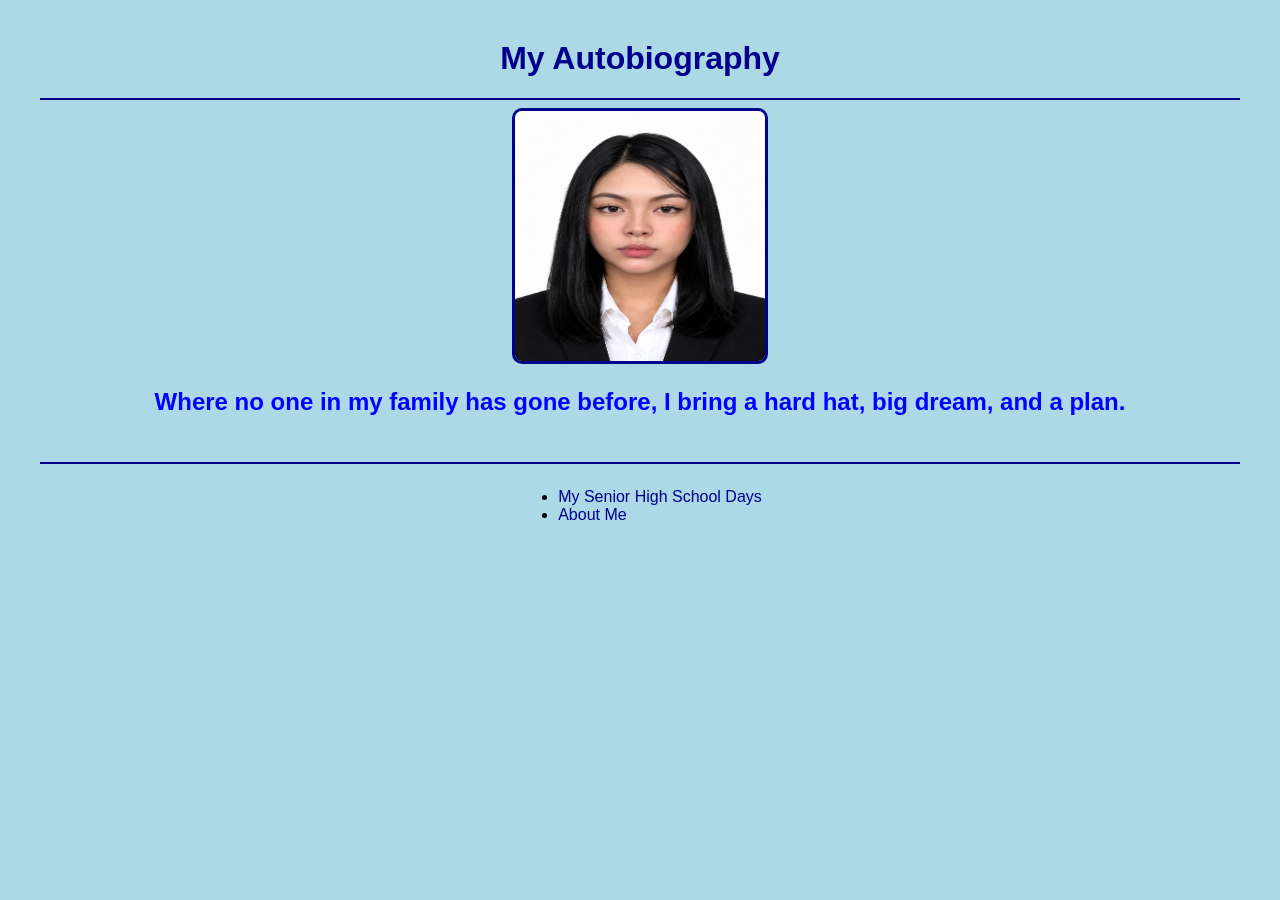
==== index.html @ 2529b105 "Create index.html for autobiography pages" ====
<!DOCTYPE html>
<html lang="en"> 
    <meta charset="UTF-8">
    <meta name="viewport" content="width=device-width, initial-scale=1.0">
    <link rel="stylesheet" href="style.css">
    <head>
        <title>My Autobiography Pages</title>

        <h1 class="text-center">My Autobiography</h1>
        <hr>
        <img src="Kimberly.png" alt="Kimberly" width="250" height="250">
        
        <h2>Where no one in my family has gone before, I bring a hard hat, big dream, and a plan.</h2>

        <br>
        <hr>
        <ul>
            <li><a href="SHS_Days.html">My Senior High School Days</a></li>
            <li><a href="About.html">About Me</a></li>
        </ul>
    </head>

</html>
---- style.css ----
body {
    background-color: lightblue;
    color: black;
    font-family: Arial, sans-serif;
    text-align: center;
    margin: 40px;
}

h1 {
    color: darkblue;
}

h2 {
    color: blue;
}

h3 {
    color: purple;
}

h4 {
    color: darkgreen;
}

h5 {
    color: brown;
}

h6 {
    color: darkred;
}

p {
    font-size: 18px;
    line-height: 1.5;
}

img {
    border-radius: 10px;
    border: 3px solid darkblue;
}

ul, ol {
    display: inline-block;
    text-align: left;
}

a {
    color: darkblue;
    text-decoration: none;
}

a:hover {
    color: red;
}

hr {
    border: 1px solid darkblue;
}
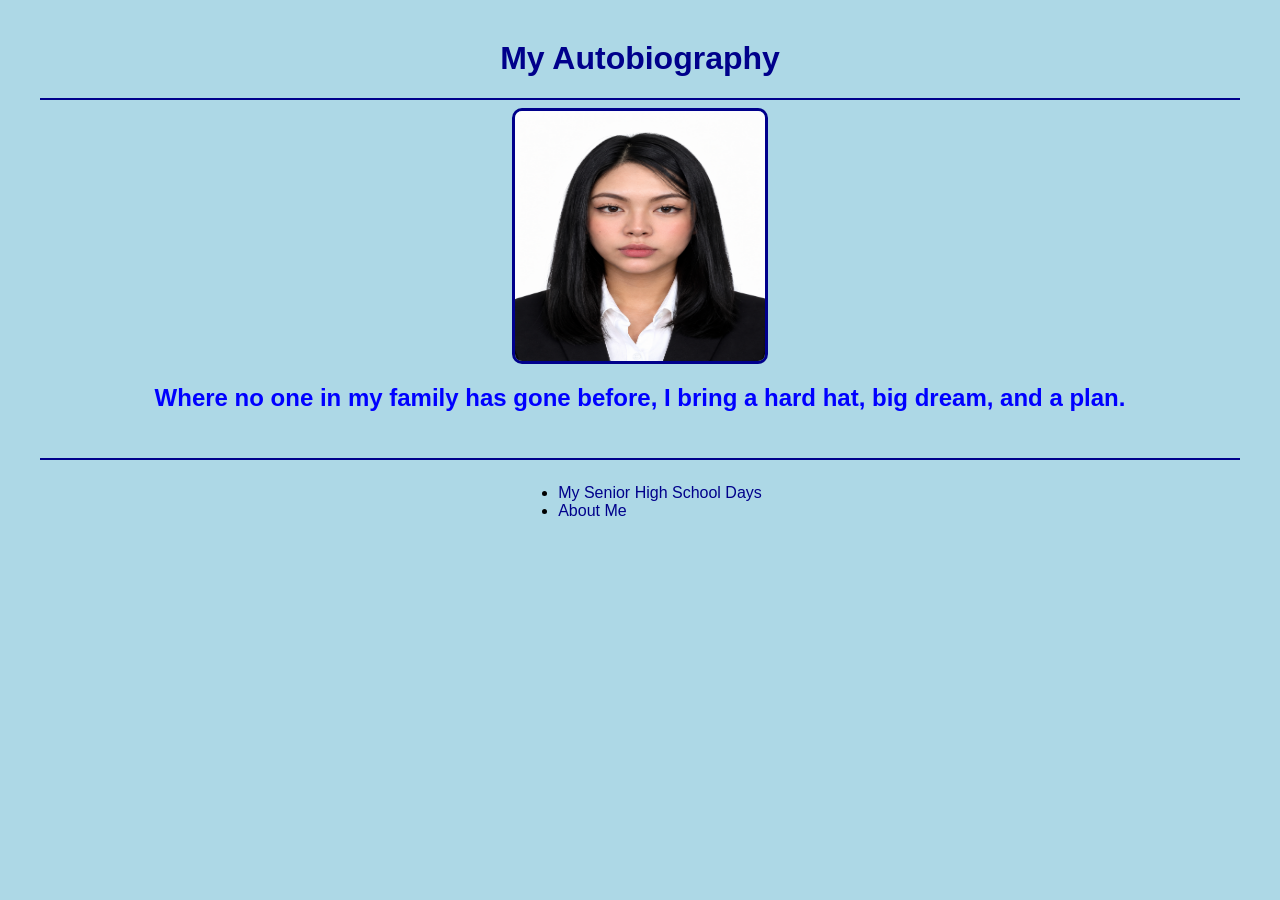
==== commit d1a5cbd1: "Fix link to About Me page in index.html" ====
--- a/index.html
+++ b/index.html
@@ -16,7 +16,7 @@
         <hr>
         <ul>
             <li><a href="SHS_Days.html">My Senior High School Days</a></li>
-            <li><a href="About.html">About Me</a></li>
+            <li><a href="About_Me.html">About Me</a></li>
         </ul>
     </head>
 
--- a/style.css
+++ b/style.css
@@ -40,6 +40,11 @@
     border: 3px solid darkblue;
 }
 
+img {
+    display: block;
+    margin: auto;
+}
+
 ul, ol {
     display: inline-block;
     text-align: left;
@@ -56,4 +61,4 @@
 
 hr {
     border: 1px solid darkblue;
-}+}
